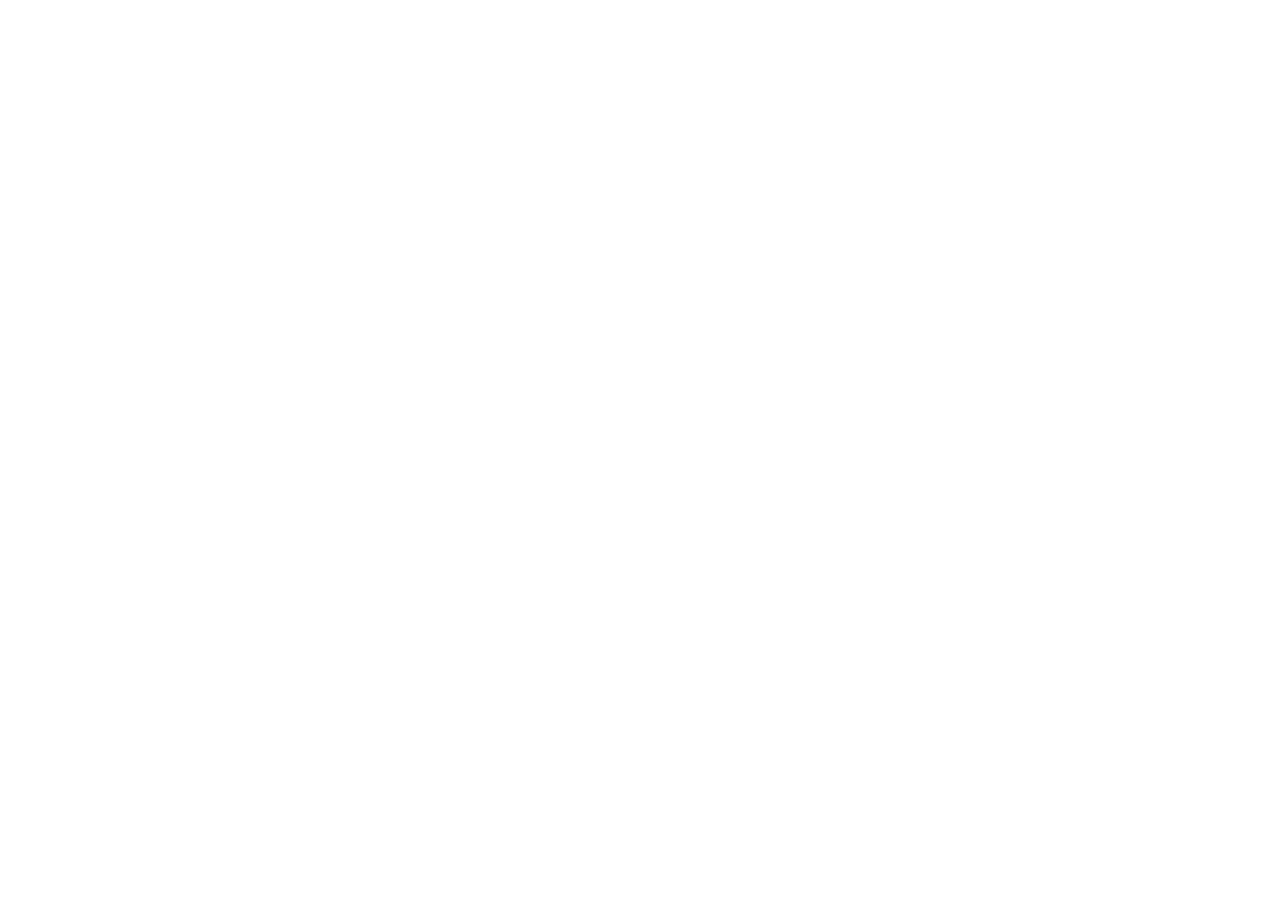
==== Components/surprise.html @ fd9a1952 "Add one page of my simple project" ====
<!DOCTYPE html>
<html lang="en">
  <head>
    <meta charset="UTF-8" />
    <meta name="viewport" content="width=device-width, initial-scale=1.0" />
    <title>Document</title>
  </head>
  <body>
    <h1 id="output"></h1>

    <script src="../Js/output.js"></script>
  </body>
</html>
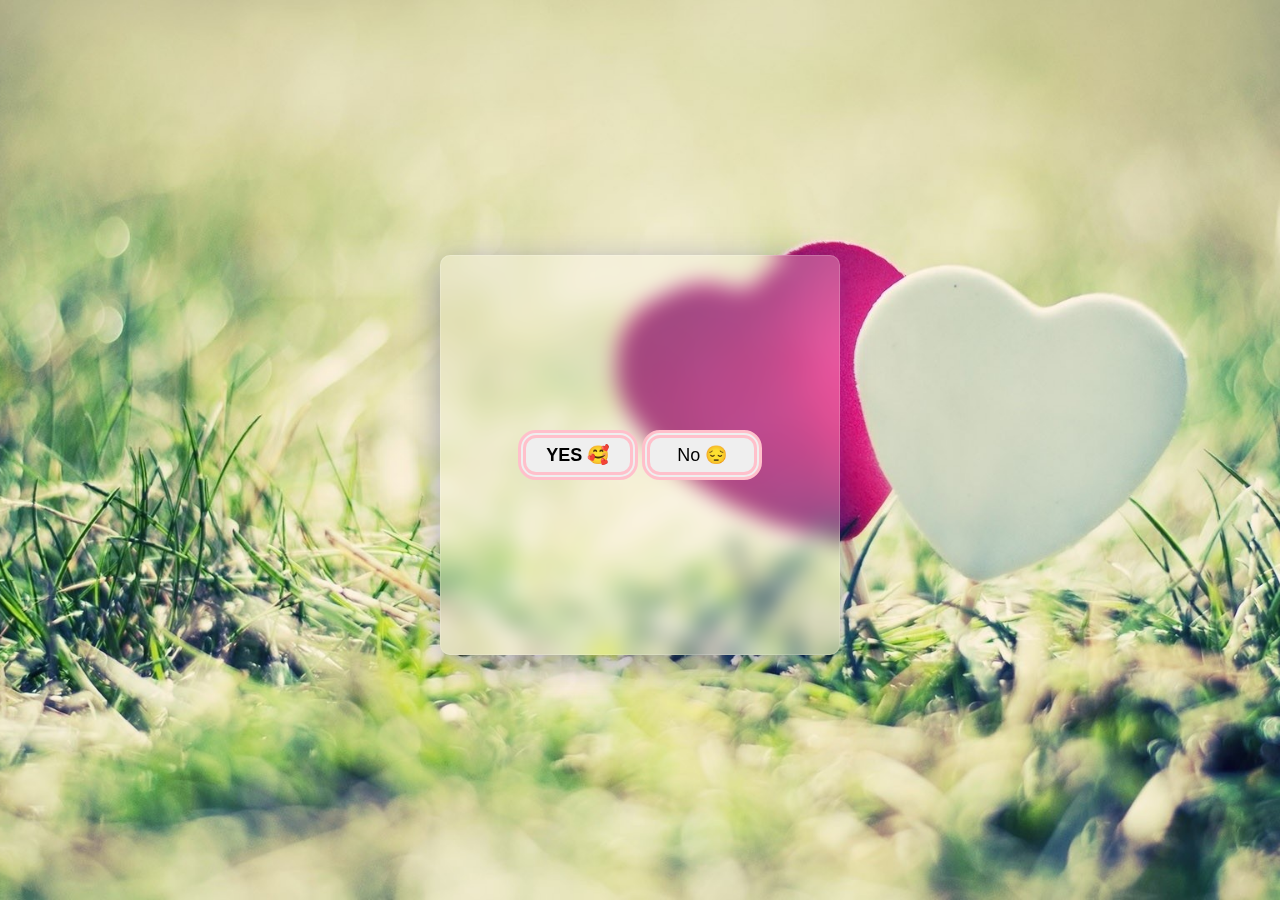
==== commit a5a701b2: "Edit one page of my simple project" ====
--- a/Components/surprise.html
+++ b/Components/surprise.html
@@ -3,10 +3,29 @@
   <head>
     <meta charset="UTF-8" />
     <meta name="viewport" content="width=device-width, initial-scale=1.0" />
+    <link rel="stylesheet" href="../CSS/style.css" />
+    <link rel="stylesheet" href="../CSS/surpirse.css" />
     <title>Document</title>
   </head>
   <body>
-    <h1 id="output"></h1>
+    <div class="container">
+      <div class="card">
+        <h1 id="output"></h1>
+
+        <div id="buttons">
+          <button class="button" id="yes" type="button"><b>YES 🥰</b></button>
+          <button class="button" id="no" type="button">No 😔</button>
+        </div>
+      </div>
+    </div>
+
+    <div id="myModal" class="modal">
+      <div class="modal-content modal-content2">
+        <span id="closeModal" class="close">&times;</span>
+        <h2>Take a Screenshot</h2>
+        <p>You clicked 'Yes.' Please take a screenshot and send it to me.</p>
+      </div>
+    </div>
 
     <script src="../Js/output.js"></script>
   </body>
--- a/CSS/style.css
+++ b/CSS/style.css
@@ -0,0 +1,115 @@
+:root {
+  --text-color: black;
+}
+* {
+  margin: 0;
+  padding: 0;
+  box-sizing: border-box;
+  font-family: "Poppins", sans-serif;
+}
+body {
+  background: url("../Assets/lovely-9.jpg") no-repeat center/cover;
+  display: flex;
+  justify-content: center;
+  align-items: center;
+  height: 100vh;
+}
+h1,h2,h3,h4,h5,h6,p {
+  color: var(--text-color);
+}
+.container {
+  margin: 50% 50%;
+  text-align: center;
+}
+.card {
+  width: 400px;
+  height: 400px;
+  background: rgba(255, 255, 255, 0.25);
+  box-shadow: 0 8px 32px 0 rgba(31, 38, 135, 0.37);
+  backdrop-filter: blur(10.5px);
+  -webkit-backdrop-filter: blur(10.5px);
+  border-radius: 10px;
+  border: 1px solid rgba(255, 255, 255, 0.18);
+  margin-top: 10px;
+  display: flex;
+  flex-direction: column;
+  justify-content: center;
+  align-items: center;
+}
+.card img {
+  width: 250px;
+  height: 250px;
+  margin: 10px 0 10px 0;
+}
+.card button {
+  border: 8px double pink;
+  width: 120px;
+  height: 50px;
+  font-size: 18px;
+  border-radius: 18px;
+  transition: all 400ms ease-in;
+}
+.card button:hover {
+  border: white;
+  background-color: pink;
+}
+
+/* Modal Styles */
+.modal {
+  display: none;
+  position: fixed;
+  top: 0;
+  left: 0;
+  width: 100%;
+  height: 100%;
+  background-color: rgba(0, 0, 0, 0.7);
+  z-index: 1;
+  overflow: auto;
+}
+.modal form {
+  display: flex;
+  flex-direction: column;
+  align-items: center;
+  margin-top: 20px;
+}
+.modal form span {
+  font-size: 20px;
+  font-weight: 700;
+}
+.modal form input {
+  height: 30px;
+  font-size: 20px;
+  margin-bottom: 15px;
+}
+.modal form button {
+  border: 8px double pink;
+  border-radius: 18px;
+  width: 120px;
+  height: 50px;
+  font-size: 18px;
+  transition: all 400ms ease-in;
+}
+.modal form button:hover {
+  border: white;
+  background-color: pink;
+}
+
+.modal-content {
+  background-color: white;
+  margin: 15% auto;
+  padding: 20px;
+  border: 1px solid #888;
+  border-radius: 5px;
+  width: 50%;
+  height: 175px;
+  position: relative;
+  border: 10px double pink;
+  border-radius: 20px;
+}
+
+.close {
+  position: absolute;
+  right: 10px;
+  top: 5px;
+  cursor: pointer;
+}
--- a/CSS/surpirse.css
+++ b/CSS/surpirse.css
@@ -0,0 +1,26 @@
+@keyframes transF {
+  0% {
+    transform: translate(0, 0);
+  }
+  50% {
+    transform: translate(-12.5rem, 6rem);
+  }
+  100% {
+    transform: translate(-25rem, 0rem);
+  }
+}
+@keyframes transB {
+  0% {
+    transform: translate(-25rem, 0rem);
+  }
+  50% {
+    transform: translate(-12.5rem, 6rem);
+  }
+  100% {
+    transform: translate(0, 0);
+  }
+}
+
+.modal-content2 {
+  height: 100px;
+}
